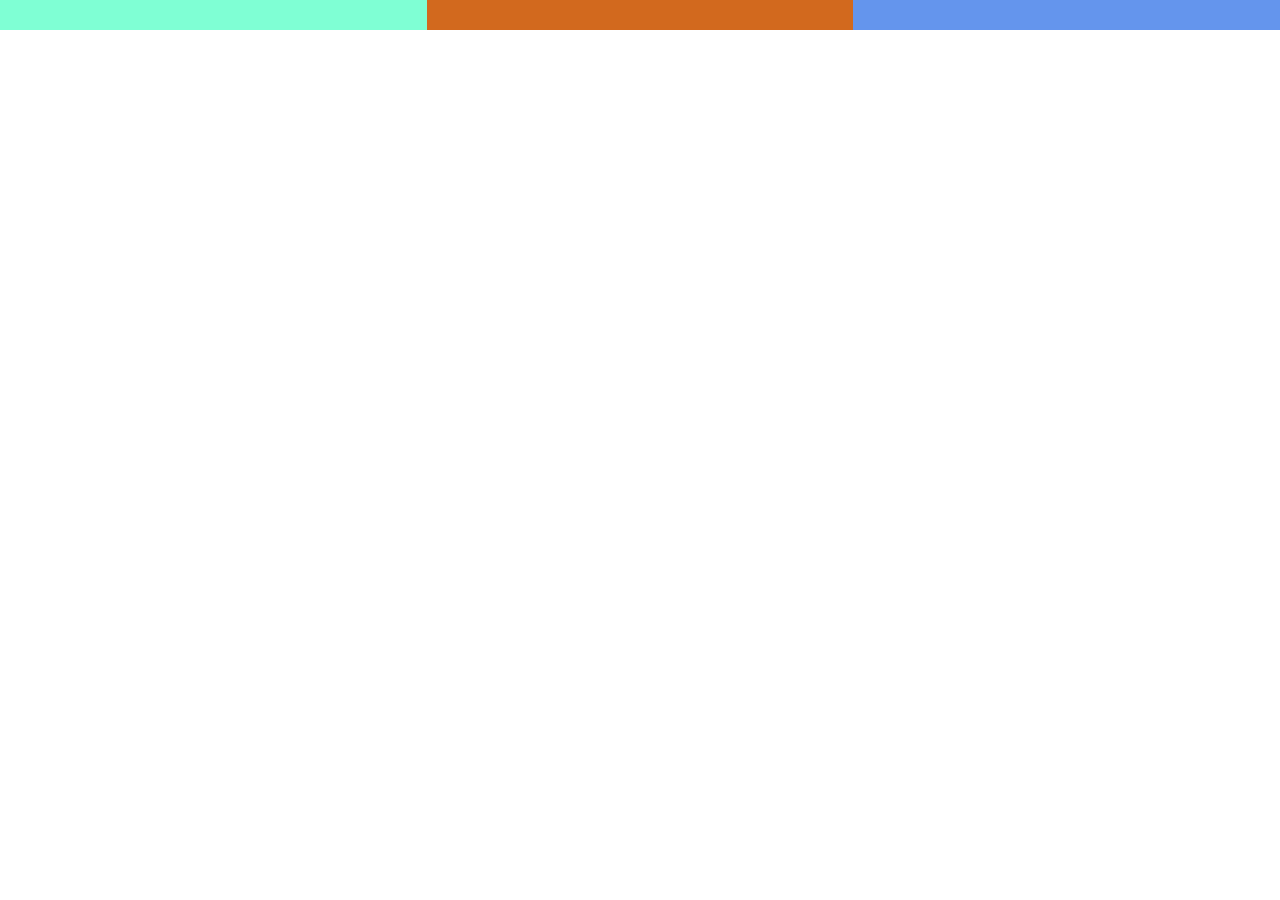
==== index.html @ f9a21312 "start the css grid project by creating index and style file and do some fun" ====
<!DOCTYPE html>
<html lang="en">
<head>
    <meta charset="UTF-8">
    <meta name="viewport" content="width=device-width, initial-scale=1.0">
    <title>Css Grid</title>
    <link rel="stylesheet" href="style.css">
</head>
<body>
    <main>
        <div class="box1"></div>
        <div class="box2"></div>
        <div class="box3"></div>
    </main>
</body>
</html>
---- style.css ----
@charset "utf-8";

body {
  box-sizing: border-box;
  padding: 0;
  margin: 0;
}

main {
  width: 100%;
  display: grid;
  /* grid-template-columns: 300px 300px 300px; */
  /* grid-template-columns: 25% 50% 25%; */
  grid-template-columns: 1fr 1fr 1fr;
  grid-template-rows: 100px 100px;
}
/* 
main div {
  width: 100%;
} */

.box1 {
  background-color: aquamarine;
  height: 30px;
}

.box2 {
  background-color: chocolate;
  height: 30px;
}

.box3 {
  background-color: cornflowerblue;
  height: 30px;
}
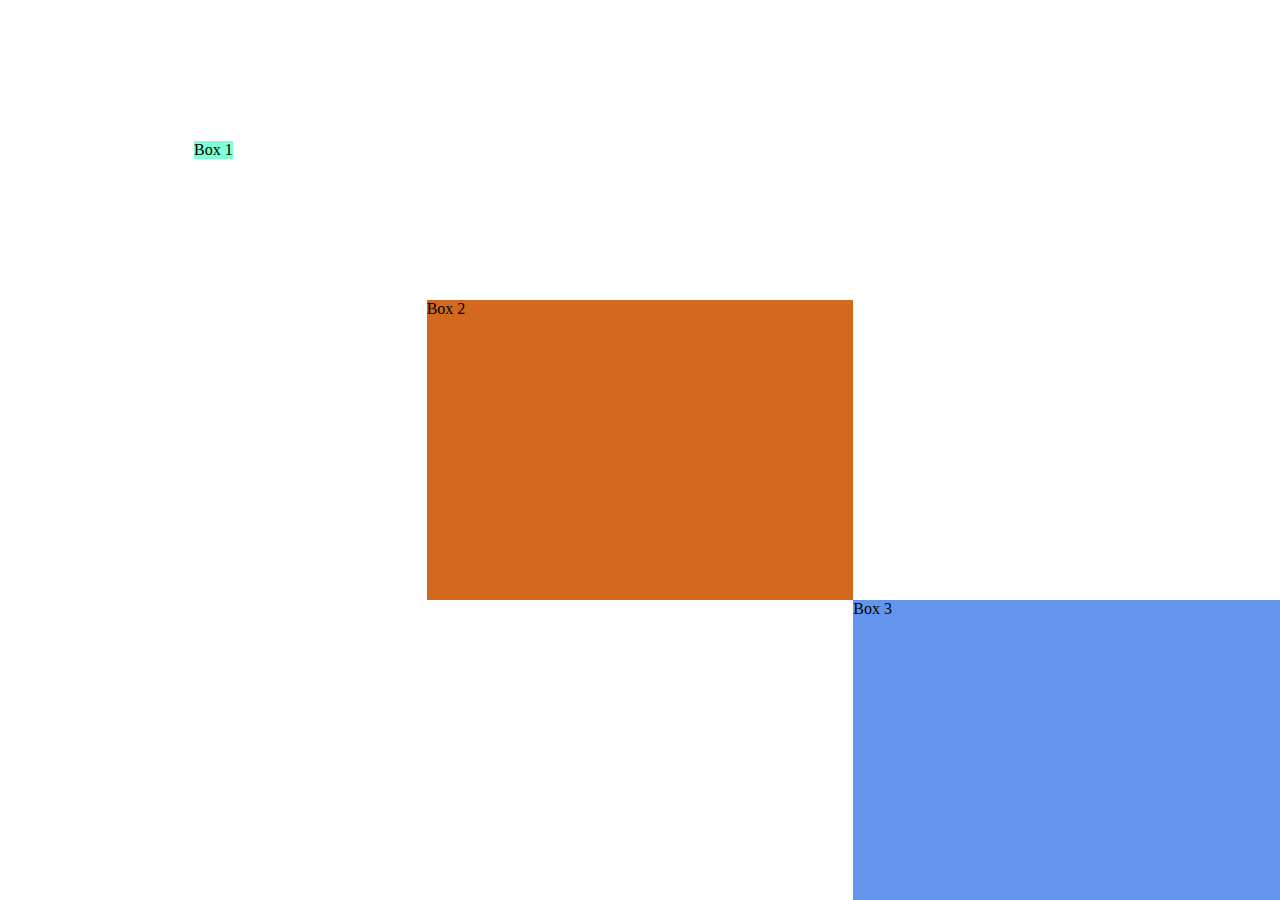
==== commit c55e860a: "learn about grid-template-rows,columns, grid-template-areas,grid-area,gird-column-start,end, grid-co" ====
--- a/index.html
+++ b/index.html
@@ -8,9 +8,9 @@
 </head>
 <body>
     <main>
-        <div class="box1"></div>
-        <div class="box2"></div>
-        <div class="box3"></div>
+        <div class="box1">Box 1</div>
+        <div class="box2">Box 2</div>
+        <div class="box3">Box 3</div>
     </main>
 </body>
 </html>--- a/style.css
+++ b/style.css
@@ -6,30 +6,68 @@
   margin: 0;
 }
 
+.box1 {
+  background-color: aquamarine;
+}
+
+.box2 {
+  background-color: chocolate;
+}
+
+.box3 {
+  background-color: cornflowerblue;
+}
+
 main {
   width: 100%;
+  height: 100vh;
   display: grid;
   /* grid-template-columns: 300px 300px 300px; */
   /* grid-template-columns: 25% 50% 25%; */
   grid-template-columns: 1fr 1fr 1fr;
-  grid-template-rows: 100px 100px;
+  grid-template-rows: 1fr 1fr 1fr;
+  grid-template-areas:
+    "box1 . ."
+    ". box2 ."
+    ". . box3";
+
+  /* justify-items: center;
+  align-items: center; */
 }
 /* 
 main div {
   width: 100%;
 } */
 
-.box1 {
-  background-color: aquamarine;
-  height: 30px;
+/* .box3 {
+  grid-column-start: 1;
+  grid-column-end: 3;
+  grid-column: 1/3;
+} */
+
+/* .box1 {
+  grid-column: 1/2;
+  grid-row: 1/3;
 }
 
 .box2 {
-  background-color: chocolate;
-  height: 30px;
+  grid-row: 2/4;
 }
 
 .box3 {
-  background-color: cornflowerblue;
-  height: 30px;
+  grid-column: 2/4;
+} */
+
+.box1 {
+  grid-area: box1;
+  justify-self: center;
+  align-self: center;
 }
+
+.box2 {
+  grid-area: box2;
+}
+
+.box3 {
+  grid-area: box3;
+}
